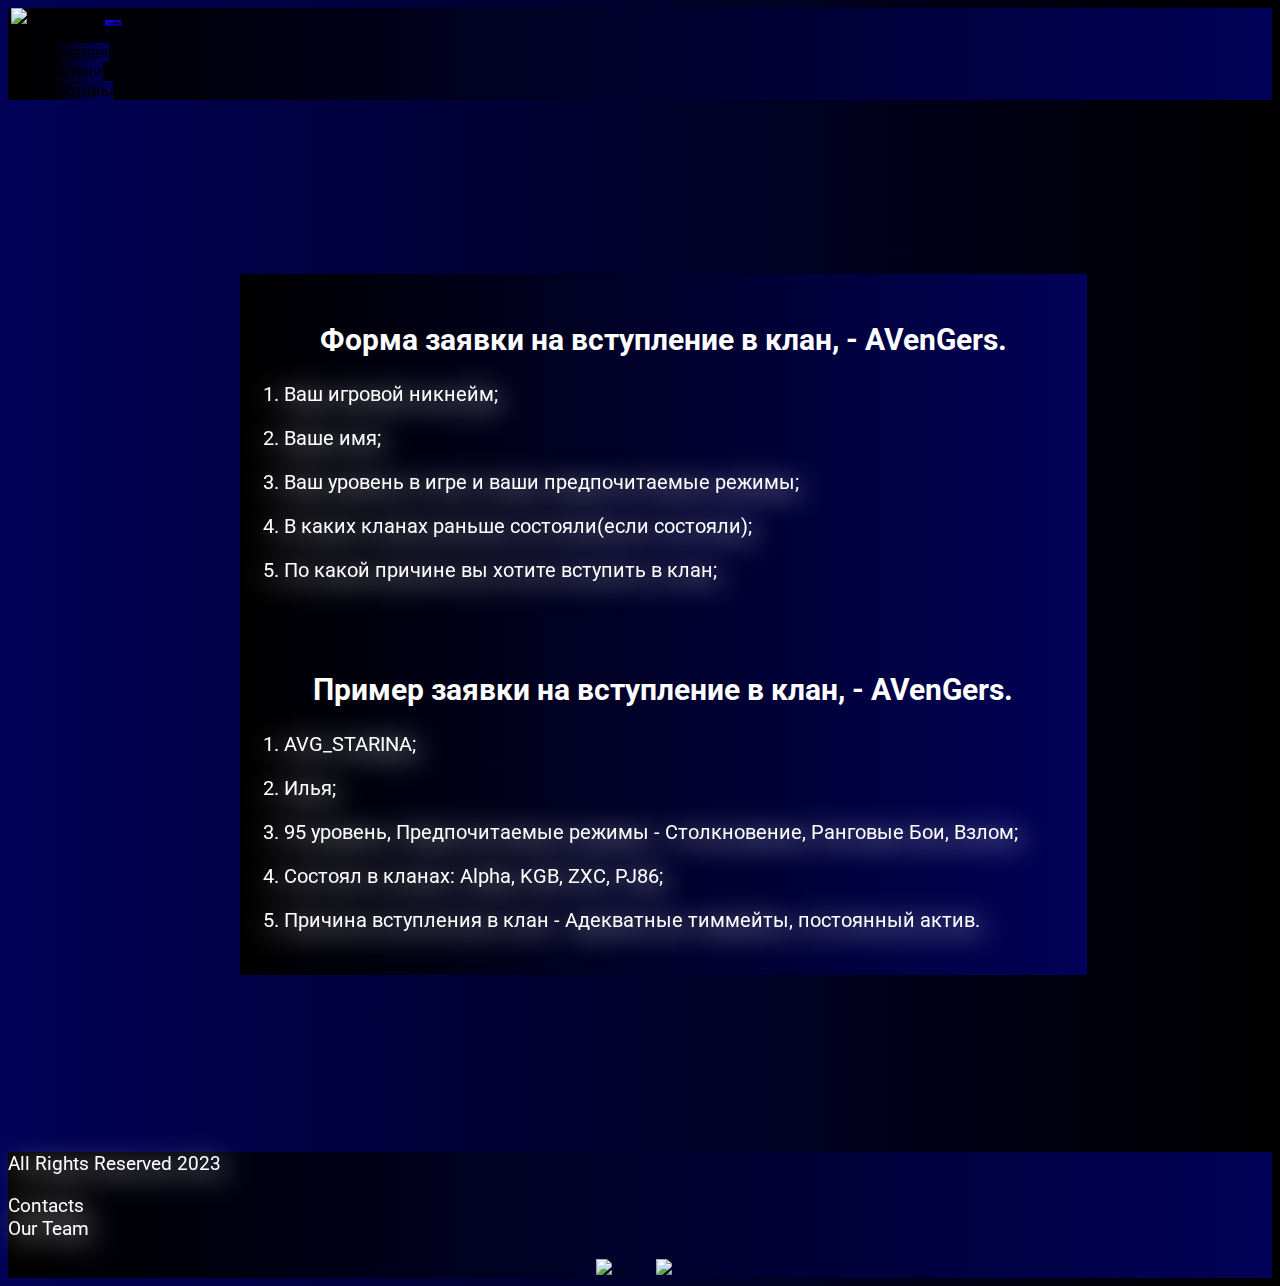
==== application.html @ 3aac3cb9 "Add files via upload" ====
<!DOCTYPE html>
<html lang="ru">

<head>
    <meta name="viewport" content="width=device-width, initial-scale=1.0">
    <link href="https://cdn.jsdelivr.net/npm/bootstrap@5.3.0/dist/css/bootstrap.min.css" rel="stylesheet"
        integrity="sha384-9ndCyUaIbzAi2FUVXJi0CjmCapSmO7SnpJef0486qhLnuZ2cdeRhO02iuK6FUUVM" crossorigin="anonymous">
    <link rel="stylesheet" href="static/styles/style.css">

    <link rel="apple-touch-icon" sizes="180x180" href="static/images/favicon/apple-touch-icon.png">
    <link rel="icon" type="image/png" sizes="32x32" href="static/images/favicon/favicon-32x32.png">
    <link rel="icon" type="image/png" sizes="16x16" href="static/images/favicon/favicon-16x16.png">
    <link rel="manifest" href="static/images/favicon/site.webmanifest">
    <link rel="stylesheet" href="main.css">
    <title>AVenGers</title>
</head>

<body class="Bloody">
    <header>
        <nav class="navbar navbar-expand-lg">
            <div class="container-fluid">
                <a class="navbar-brand" href="/"><img src="static/images/favicon/android-chrome-512x512.png"
                        alt="Картинка"></a>
                <button class="navbar-toggler" type="button" data-bs-toggle="collapse" data-bs-target="#navbarNav"
                    aria-controls="navbarNav" aria-expanded="false" aria-label="Toggle navigation">
                    <span class="navbar-toggler-icon"></span>
                </button>
                <div class="collapse navbar-collapse" id="navbarNav">
                    <ul class="navbar-nav">
                        <li class="nav-item">
                            <a class="btn btn-outline-primary btn-lg mx-1 pt-1" aria-current="page" href="/">Главная</a>
                        </li>
                        <li class="nav-item">
                            <a class="btn btn-outline-primary btn-lg mx-1 pt-1 active"
                                href="application.html">Заявки</a>
                        </li>
                        <li class="nav-item">
                            <a class="btn btn-outline-primary btn-lg mx-1 pt-1" href="composition.html">Составы</a>
                        </li>
                    </ul>
                </div>
            </div>
        </nav>
    </header>

    <section>
        <div class="container-fluid my-4">
            <div class="row px-2">

                <div class="col-lg-3 col-md-12">
                    <div class="row">
                    </div>
                </div>

                <div class="col-lg-8 col-md-12">
                    <div class="row px-2">
                        <div class="col-lg-4 col-md-6 mt-4">
                            <div class="card">
                                <div class="card-body">
                                  <h2 class="card-title">Форма заявки на вступление в клан, - AVenGers.</h2>
                                  <p class="card-text">1. Ваш игровой никнейм;</p>
                                  <p class="card-text">2. Ваше имя;</p>
                                  <p class="card-text">3. Ваш уровень в игре и ваши предпочитаемые режимы;</p>
                                  <p class="card-text">4. В каких кланах раньше состояли(если состояли);</p>
                                  <p class="card-text">5. По какой причине вы хотите вступить в клан;</p>
                                </div>
                            </div>
                        </div>
                        <div class="col-lg-4 col-md-6 mt-4">
                            <div class="card">
                                <div class="card-body">
                                  <h2 class="card-title">Пример заявки на вступление в клан, - AVenGers.</h2>
                                  <p class="card-text">1. AVG_STARINA;</p>
                                  <p class="card-text">2. Илья;</p>
                                  <p class="card-text">3. 95 уровень, Предпочитаемые режимы - Столкновение, Ранговые Бои, Взлом;</p>
                                  <p class="card-text">4. Состоял в кланах: Alpha, KGB, ZXC, PJ86;</p>
                                  <p class="card-text">5. Причина вступления в клан - Адекватные тиммейты, постоянный актив.</p>
                                </div>
                            </div>
                        </div>
                    </div>
                </div>


            </div>
        </div>
        </div>

        </div>

        </div>
    </section>

    <footer>
        <div class="container-fluid">
            <div class="row px-2">
                <div class="col-lg-4 col-mg-12 footer-text text-center">
                    <p class="Indentation">All Rights Reserved 2023</p>
                </div>
                <div class="col-lg-4 col-mg-12 footer-text text-center p-20px">
                    <p class="Indentation">Contacts<br>Our Team</p>
                </div>
                <div class="col-lg-4 col-mg-12 media-links">
                    <a href="https://discord.gg/GFfcJk72jM" target="_blank"><img
                            style="width: 45px; margin-inline: 1em;" src="static/images/D1scord.png" alt="..."></a>
                    <a href="https://www.youtube.com/@AVG_Caliber" target="_blank"><img
                            style="width: 45px; margin-inline: 1em;" src="static/images/yt.png" alt="..."></a>
                </div>
            </div>
        </div>
    </footer>

    <script type="module" src="https://unpkg.com/ionicons@5.5.2/dist/ionicons/ionicons.esm.js"></script>
    <script nomodule src="https://unpkg.com/ionicons@5.5.2/dist/ionicons/ionicons.js"></script>
    <script src="https://cdn.jsdelivr.net/npm/bootstrap@5.3.0/dist/js/bootstrap.bundle.min.js"
        integrity="sha384-geWF76RCwLtnZ8qwWowPQNguL3RmwHVBC9FhGdlKrxdiJJigb/j/68SIy3Te4Bkz"
        crossorigin="anonymous"></script>
</body>

</html>
---- static/styles/style.css ----
@import url('https://fonts.googleapis.com/css?family=Roboto&display=swap');

body{
    font-family: Roboto, serif;
    background: linear-gradient(90deg, #010158 0%, #000000 100%);
}

.navbar-expand-lg {
    background: linear-gradient(270deg, #010158 0%, #000000 100%);
}

p {
    color: rgb(255, 255, 255);
    filter: drop-shadow(5px 5px 14px rgb(255, 255, 255));
    font-size: 19px
}

.nav-link {
    color: rgb(255, 255, 255);
}
.navbar-nav .nav-link.active {
    color: rgba(148, 149, 149, 0.794)
}

.navbar-brand img {
    width: 45px;
    margin-right: 3px;
    margin-left: 3px;
}

.navbar-toggler {
    background:  linear-gradient(130deg, #0e0ea1 0%, #000000c2 100%);
    border-color: #1100f8cb;
}

.sidebar {
    color: rgb(255, 255, 255);
    background: linear-gradient(270deg, #010158 0%, #000000 100%);
}

.card {
    background: linear-gradient(270deg, #010158 0%, #000000 100%);
    color: rgb(255, 255, 255);
}

.card a {
    text-decoration: none;
    color: rgb(255, 255, 255);
}

a {
    text-decoration: none;
    color: inherit;
}

footer,
.btn-outline-primary {
    background: linear-gradient(270deg, #010158 0%, #000000 100%);
}
    
.media-links {
    display: flex;
    justify-content: center;
    align-items: center;
}

.slide-text,
.footer-text {
    color: rgb(255, 255, 255);
    margin: auto auto;
}

.call-anim {
    animation: call 2s ease 0s infinite normal forwards;
}

@keyframes call {
	0%,
	100% {
		transform: translateX(0%);
		transform-origin: 50% 50%;
	}

	15% {
		transform: translateX(-30px) rotate(-6deg);
	}

	30% {
		transform: translateX(15px) rotate(6deg);
	}

	45% {
		transform: translateX(-15px) rotate(-3.6deg);
	}

	60% {
		transform: translateX(9px) rotate(2.4deg);
	}

	75% {
		transform: translateX(-6px) rotate(-1.2deg);
	}
}

@media (max-width: 755px) {
    .carousel-indicators {
        display: none;
    }
}

.logo {
    filter: drop-shadow(5px 5px 14px rgb(255, 255, 255));
    text-align: center;
    font-size: 46px
}

.block {
    margin: 1.5em;
}

.conteiner {
    display: grid;
    grid-template-columns: repeat(4, 1fr);
    grid-template-rows: repeat(1);
}

.block>img {
    width: 100%;
}

@media (max-width: 800px) {
    .conteiner {
        grid-template-columns: repeat(2, 1fr);
        grid-template-rows: repeat(2);
    }
}

@media (max-width: 600px) {
    .conteiner {
        grid-template-columns: repeat(1, 1fr);
        grid-template-rows: repeat(4);
    }

    .block {
        margin-inline: 0;
    }
}

.font {
    font-size: 30px;
    padding-bottom: 16px;
    text-align: center;
}

.card-title {
    font-size: 30px;
}

.card-text {
    font-size: 20px
}

.basic {
    font-size: 30px;
    text-align: center;
    margin: 8px;
    padding-bottom: 8px;
}
---- main.css ----
.login-box {
    justify-content: center;
    position: relative;
    width: 450px;
    height: 650px;
    background: transparent;
    border: 2px solid rgba(255, 255, 255, .5);
    border-radius: 20px;
    align-items: center;
    backdrop-filter: blur(15px);
    margin: 90px;
    padding: 23px;
}

.containerbox {
    display: grid;
    grid-template-columns: repeat(2, 1fr);
    grid-template-rows: repeat(1);
}


h2 {
    font-size: 2em;
    color: #fff;
    text-align: center;
}

section {
    display: flex;
    justify-content: center;
    align-items: center;
    width: 100%;
    height: 113vh;
    background: url('bg.jpg') no-repeat;
    background-size: cover;
    background-position: center;
    animation: animateBg 5s linear infinite;
}

@keyframes animateBg {
    100% {
        filter: hue-rotate(360deg);
    }
}

.containerbox {
    display: grid;
    grid-template-columns: repeat(2, 1fr);
    grid-template-rows: repeat(1);
}

.card {
    justify-content: center;
    position: relative;
    width: 100%;
    height: 100%;
    padding: 23px;
    margin: 0px;
}
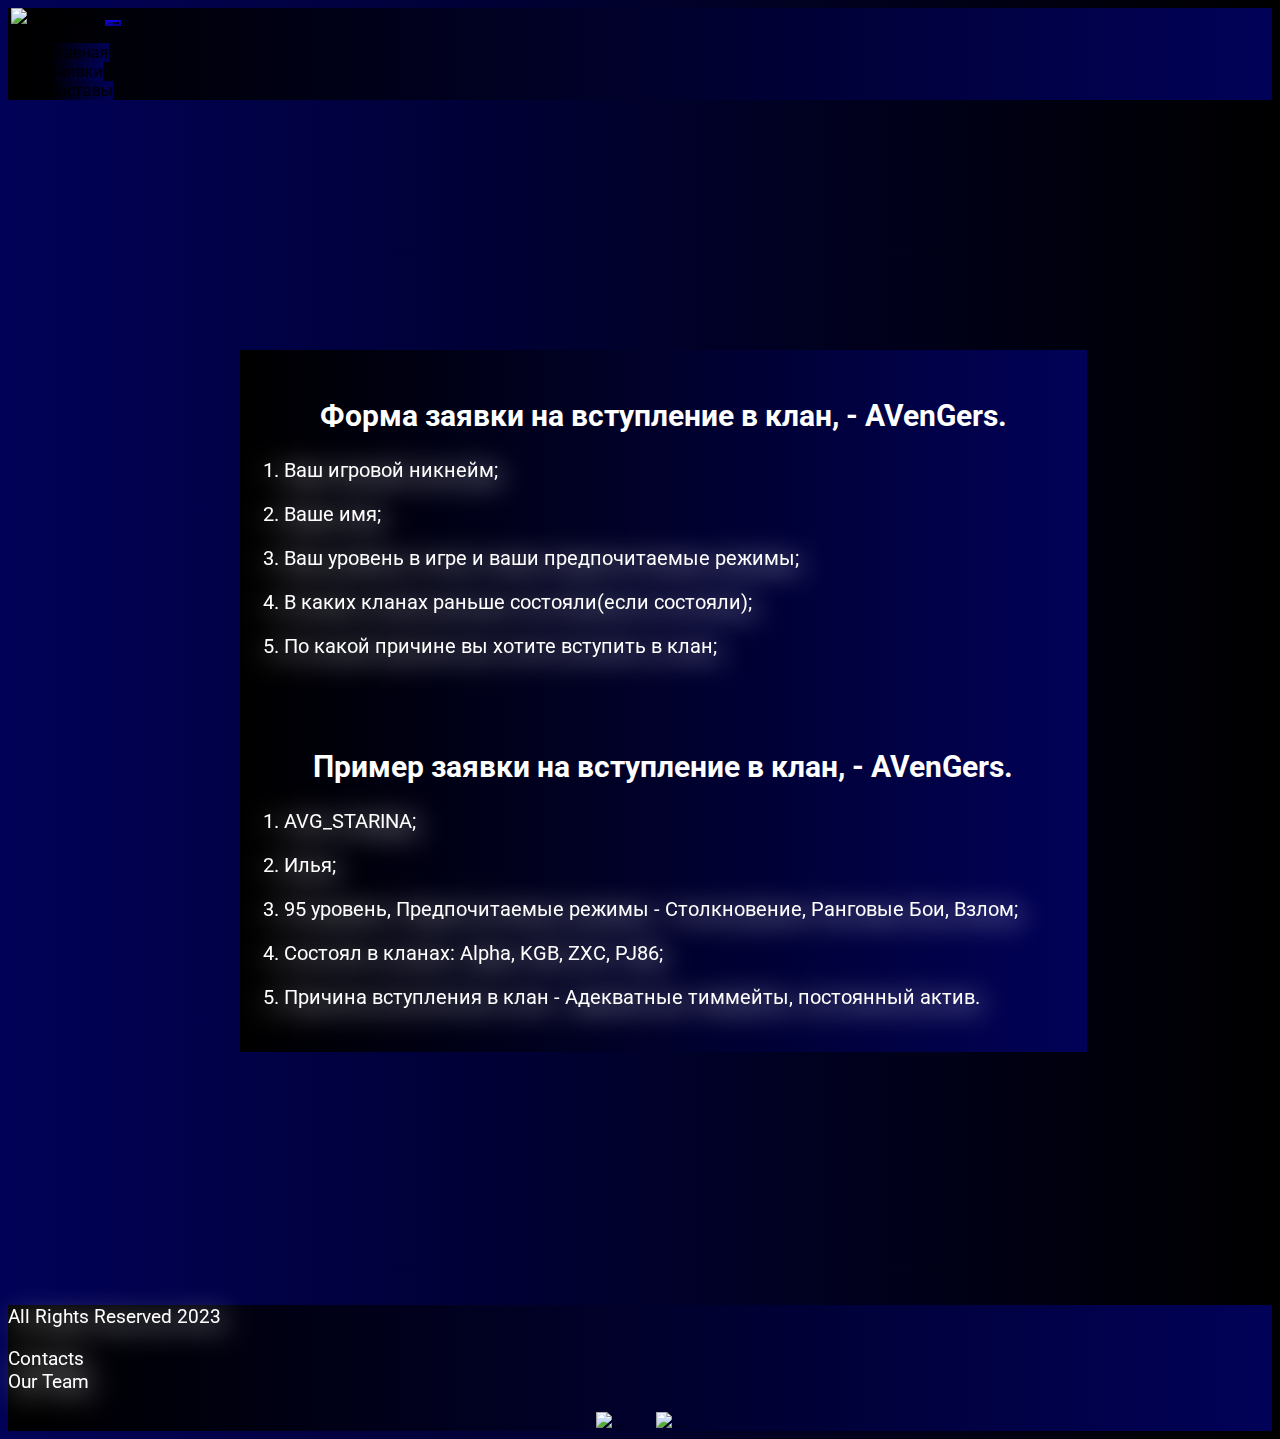
==== commit 0fb7bfe4: "Add files via upload" ====
--- a/application.html
+++ b/application.html
@@ -19,7 +19,7 @@
     <header>
         <nav class="navbar navbar-expand-lg">
             <div class="container-fluid">
-                <a class="navbar-brand" href="/"><img src="static/images/favicon/android-chrome-512x512.png"
+                <a class="navbar-brand" href="index.html"><img src="static/images/favicon/android-chrome-512x512.png"
                         alt="Картинка"></a>
                 <button class="navbar-toggler" type="button" data-bs-toggle="collapse" data-bs-target="#navbarNav"
                     aria-controls="navbarNav" aria-expanded="false" aria-label="Toggle navigation">
@@ -28,7 +28,7 @@
                 <div class="collapse navbar-collapse" id="navbarNav">
                     <ul class="navbar-nav">
                         <li class="nav-item">
-                            <a class="btn btn-outline-primary btn-lg mx-1 pt-1" aria-current="page" href="/">Главная</a>
+                            <a class="btn btn-outline-primary btn-lg mx-1 pt-1" aria-current="page" href="index.html">Главная</a>
                         </li>
                         <li class="nav-item">
                             <a class="btn btn-outline-primary btn-lg mx-1 pt-1 active"
@@ -51,7 +51,6 @@
                     <div class="row">
                     </div>
                 </div>
-
                 <div class="col-lg-8 col-md-12">
                     <div class="row px-2">
                         <div class="col-lg-4 col-md-6 mt-4">
@@ -77,7 +76,7 @@
                                   <p class="card-text">5. Причина вступления в клан - Адекватные тиммейты, постоянный актив.</p>
                                 </div>
                             </div>
-                        </div>
+                    </div>
                     </div>
                 </div>
 
@@ -94,13 +93,13 @@
     <footer>
         <div class="container-fluid">
             <div class="row px-2">
-                <div class="col-lg-4 col-mg-12 footer-text text-center">
+                <div class="col-lg-4 col-mg-12 mt-4 footer-text text-center">
                     <p class="Indentation">All Rights Reserved 2023</p>
                 </div>
-                <div class="col-lg-4 col-mg-12 footer-text text-center p-20px">
+                <div class="col-lg-4 col-mg-12 mt-4 footer-text text-center p-20px">
                     <p class="Indentation">Contacts<br>Our Team</p>
                 </div>
-                <div class="col-lg-4 col-mg-12 media-links">
+                <div class="col-lg-4 col-mg-12 mt-4 media-links">
                     <a href="https://discord.gg/GFfcJk72jM" target="_blank"><img
                             style="width: 45px; margin-inline: 1em;" src="static/images/D1scord.png" alt="..."></a>
                     <a href="https://www.youtube.com/@AVG_Caliber" target="_blank"><img
--- a/static/styles/style.css
+++ b/static/styles/style.css
@@ -118,25 +118,24 @@
     margin: 1.5em;
 }
 
-.conteiner {
-    display: grid;
-    grid-template-columns: repeat(4, 1fr);
-    grid-template-rows: repeat(1);
-}
 
 .block>img {
     width: 100%;
 }
 
 @media (max-width: 800px) {
-    .conteiner {
+    .card {
+        height: 100%;
+        width: 100%;
         grid-template-columns: repeat(2, 1fr);
         grid-template-rows: repeat(2);
     }
 }
 
 @media (max-width: 600px) {
-    .conteiner {
+    .card {
+        height: 100%;
+        width: 100%;
         grid-template-columns: repeat(1, 1fr);
         grid-template-rows: repeat(4);
     }
--- a/main.css
+++ b/main.css
@@ -25,12 +25,13 @@
     text-align: center;
 }
 
+
 section {
     display: flex;
     justify-content: center;
     align-items: center;
     width: 100%;
-    height: 113vh;
+    height: 130vh;
     background: url('bg.jpg') no-repeat;
     background-size: cover;
     background-position: center;
@@ -43,11 +44,6 @@
     }
 }
 
-.containerbox {
-    display: grid;
-    grid-template-columns: repeat(2, 1fr);
-    grid-template-rows: repeat(1);
-}
 
 .card {
     justify-content: center;
@@ -58,5 +54,22 @@
     margin: 0px;
 }
 
+@media (max-width: 320px) {
+    .card {
+        width: 100%;
+        height: 100%;
+        display: flex;
+    }
+}
+
+@media (max-width: 320px) {
+    section {
+        width: 100%;
+        height: 1700px;
+    }
+}
 
 
+
+
+
